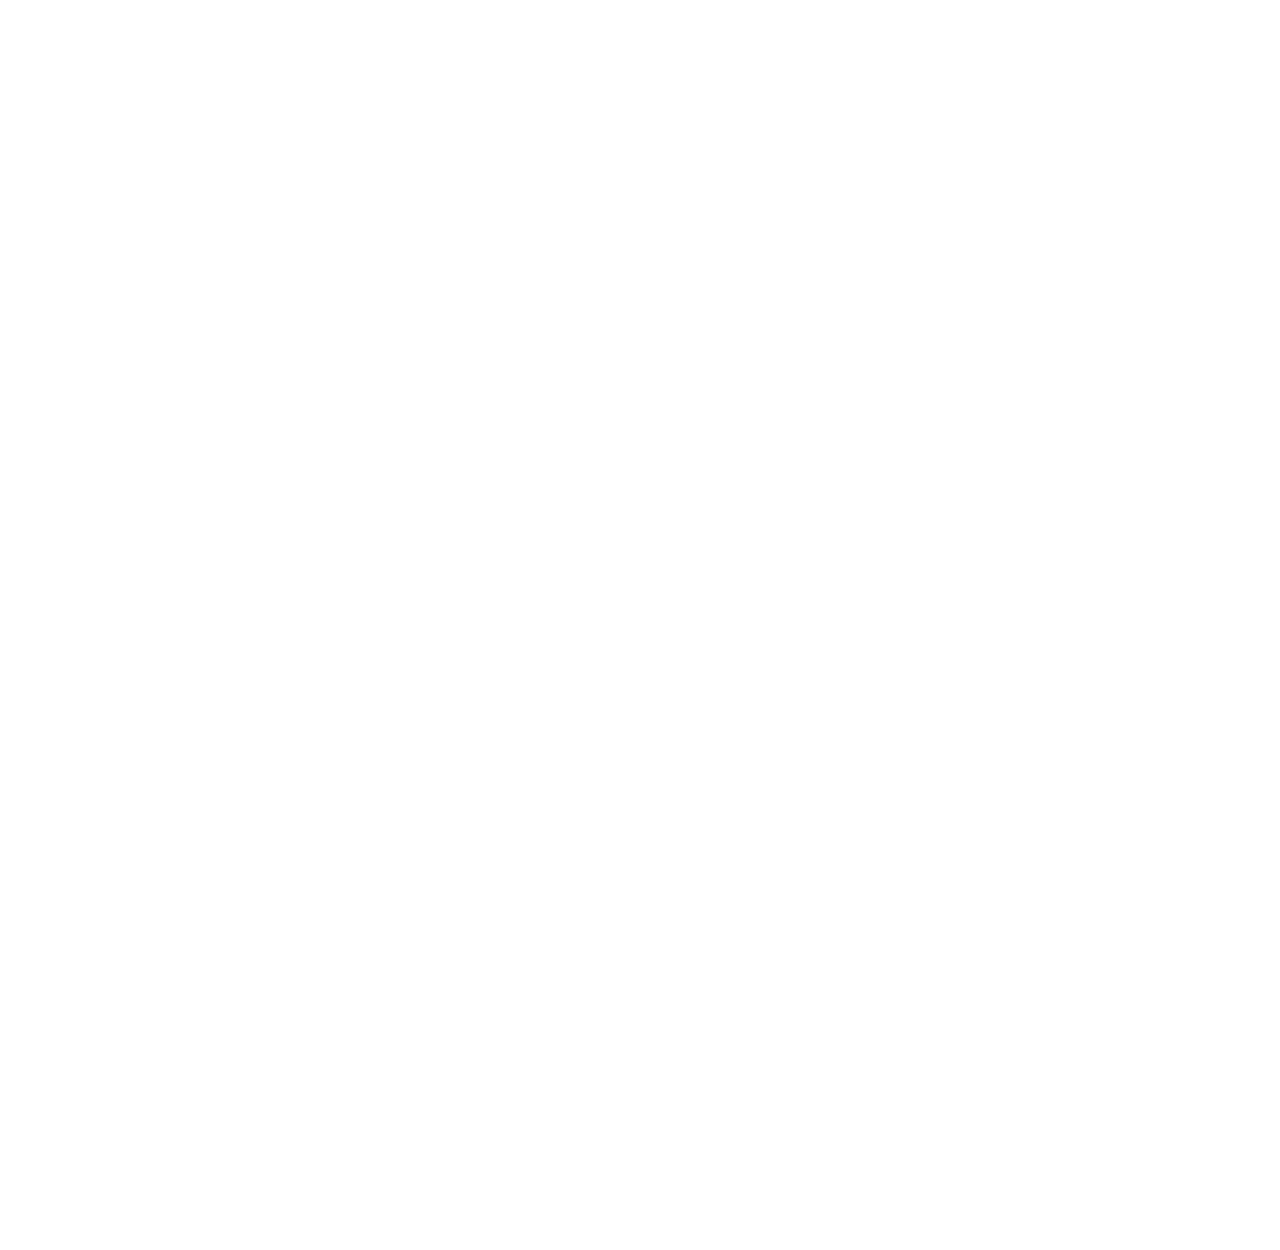
==== test.html @ bcc8b8b5 "make a  drop egg function and solve some errors" ====
<!DOCTYPE html>
<html lang="en">
<head>
<meta charset="UTF-8">
<meta name="viewport" content="width=device-width, initial-scale=1.0">
<title>Game</title>
<style>
    #target {
        width: 100px;
        height: 100px;
        background-color: red;
        position: absolute;
        top: 200px;
        left: 200px;
    }

    #bullet {
        width: 20px;
        height: 20px;
        background-color: blue;
        position: absolute;
        top: 0;
        left: 0;
    }
    body{
      height: 100vh;
      width: 100%;
      position: relative;
      position: relative; /* Necessary for positioning children */
      margin: 0; /* Remove default margin */
      overflow-x: hidden; 
    cursor: url('images/cooked_chicken.png'), auto;

    }
</style>
</head>
<body>

<script>
  const repeatChicken = () => {
  let chickensContainer = document.createElement('div')
  chickensContainer.classList.add('container')
  chickensContainer.style.display = 'flex';
  chickensContainer.style.justifyContent = 'center'; 
  chickensContainer.style.alignItems = 'center';
  chickensContainer.style.flexWrap = 'wrap'; 
  chickensContainer.style.width = "100vh"
  chickensContainer.style.height = "300px"
  chickensContainer.style.position = "absolute"
  
  let repeatCount = Math.floor(Math.random() * 11) + 5

  for (let i = 0; i < repeatCount; i++) {
    let chicken = document.createElement('div')
    chicken.classList.add(`chicken${i}`)
    chicken.style.backgroundImage = "url('https://mostaql.hsoubcdn.com/uploads/thumbnails/570460/378580/ab2952b5-3a7f-4c9e-8c65-52b1fd800a72.png')"
    chicken.style.width = '250px'
    chicken.style.height = '250px'
    chicken.style.display = 'inline-block'
    chicken.style.backgroundSize = "contain"
    chicken.style.backgroundRepeat = 'no-repeat'
    chickensContainer.appendChild(chicken)
  }
  
  document.body.appendChild(chickensContainer)
}
repeatChicken()


let moveInterval = setInterval(function () {
let cc = document.querySelector(".container") 
// cc.style.top = cc.offsetTop + 10 + 'px'
cc.style.left = cc.offsetLeft + 10 + 'px'
if (cc.offsetLeft + cc.offsetWidth >= document.body.offsetWidth) {
      clearInterval(moveInterval); // Stop the interval
    }
}, 50)


</script>

<!-- 
<div id="target"></div>
<div id="bullet"></div> -->

<!-- <script>
    const target = document.getElementById('target');
    const bullet = document.getElementById('bullet');
    let score = 0;

    // Function to check if the bullet intersects with the target
    function checkCollision() {
        const targetRect = target.getBoundingClientRect();
        const bulletRect = bullet.getBoundingClientRect();

        if (
            bulletRect.top <= targetRect.bottom &&
            bulletRect.bottom >= targetRect.top &&
            bulletRect.left <= targetRect.right &&
            bulletRect.right >= targetRect.left
        ) {
            score++;
            console.log('Score:', score);
            // You can update the score display here if needed
        }
    }

    // Function to handle shooting action
    function shoot(event) {
        const bulletSpeed = 5; // Adjust bullet speed as needed
        const bulletStep = 2; // Adjust bullet step as needed
        let bulletTop = event.clientY;
        let bulletLeft = event.clientX;
        bullet.style.top = bulletTop + 'px';
        bullet.style.left = bulletLeft + 'px';

        // Move the bullet until it goes out of bounds
        const moveBullet = setInterval(function() {
            bulletTop -= bulletStep;
            bullet.style.top = bulletTop + 'px';
            checkCollision(); // Check for collision on each step

            // If the bullet goes out of bounds, stop moving it
            if (bulletTop < 0) {
                clearInterval(moveBullet);
                bullet.style.top = '0px'; // Reset bullet position
            }
        }, bulletSpeed);
    }

    // Event listener for shooting action
    window.addEventListener('click', shoot);
</script> -->

</body>
</html>
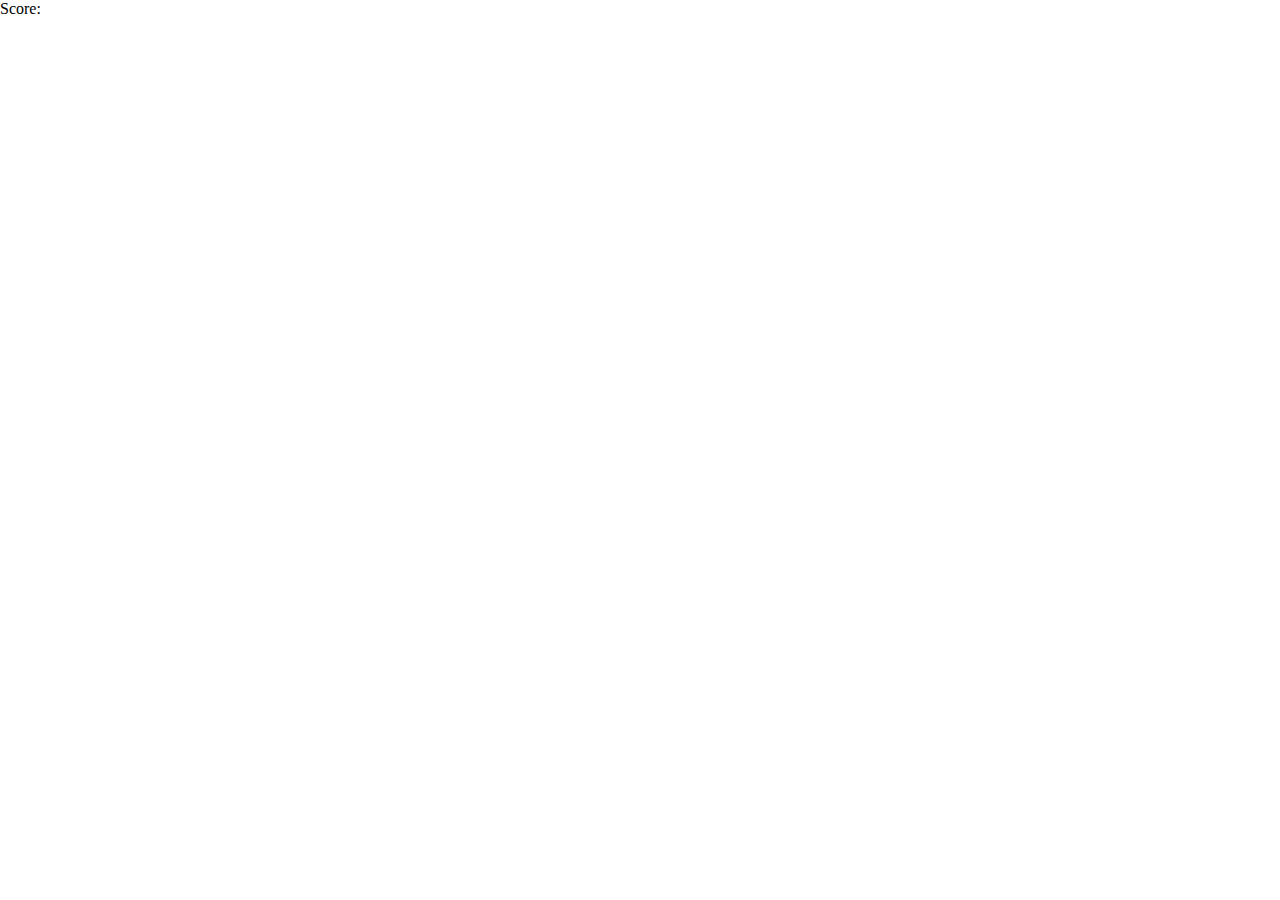
==== commit 64fe8cfb: "make a function to check the collison betweent the player and eggs" ====
--- a/test.html
+++ b/test.html
@@ -29,52 +29,112 @@
       position: relative; /* Necessary for positioning children */
       margin: 0; /* Remove default margin */
       overflow-x: hidden; 
-    cursor: url('images/cooked_chicken.png'), auto;
+    /* cursor: url('images/cooked_chicken.png'), auto; */
 
     }
 </style>
 </head>
 <body>
-
+    <div class="header">
+        <div class="score">Score: <span></span></div>
+        <div class="lifepoints">
+          <div class="point"><img src="images/lifepoint.png" alt=""></div>
+          <div class="point"><img src="images/lifepoint.png" alt=""></div>
+          <div class="point"><img src="images/lifepoint.png" alt=""></div>
+        </div>
+      </div>
+      <div class="container"></div>
 <script>
-  const repeatChicken = () => {
-  let chickensContainer = document.createElement('div')
-  chickensContainer.classList.add('container')
-  chickensContainer.style.display = 'flex';
-  chickensContainer.style.justifyContent = 'center'; 
-  chickensContainer.style.alignItems = 'center';
-  chickensContainer.style.flexWrap = 'wrap'; 
-  chickensContainer.style.width = "100vh"
-  chickensContainer.style.height = "300px"
-  chickensContainer.style.position = "absolute"
-  
-  let repeatCount = Math.floor(Math.random() * 11) + 5
-
-  for (let i = 0; i < repeatCount; i++) {
-    let chicken = document.createElement('div')
-    chicken.classList.add(`chicken${i}`)
-    chicken.style.backgroundImage = "url('https://mostaql.hsoubcdn.com/uploads/thumbnails/570460/378580/ab2952b5-3a7f-4c9e-8c65-52b1fd800a72.png')"
-    chicken.style.width = '250px'
-    chicken.style.height = '250px'
-    chicken.style.display = 'inline-block'
-    chicken.style.backgroundSize = "contain"
-    chicken.style.backgroundRepeat = 'no-repeat'
-    chickensContainer.appendChild(chicken)
-  }
-  
-  document.body.appendChild(chickensContainer)
+ 
+//This function will creat new elemnts to append on the window
+const newElement = (
+  elemType,
+  backgroundImg,
+  width,
+  height,
+  bgSize,
+  bgRepeat,
+  left,
+  top,
+  position
+) => {
+  let elem = document.createElement(elemType)
+  elem.style.background = backgroundImg
+  elem.style.width = width
+  elem.style.height = height
+  elem.style.backgroundSize = bgSize
+  elem.style.backgroundRepeat = bgRepeat
+  elem.style.left = left
+  elem.style.top = top
+  elem.style.position = position
+  return elem
 }
-repeatChicken()
 
 
-let moveInterval = setInterval(function () {
-let cc = document.querySelector(".container") 
-// cc.style.top = cc.offsetTop + 10 + 'px'
-cc.style.left = cc.offsetLeft + 10 + 'px'
-if (cc.offsetLeft + cc.offsetWidth >= document.body.offsetWidth) {
-      clearInterval(moveInterval); // Stop the interval
+
+
+ const dropEggs = () => {
+  let containerBounds = chickensContainer.getBoundingClientRect()
+  let randomX =
+    Math.floor(Math.random() * containerBounds.width) + containerBounds.left
+
+  let egg = newElement(
+    'div',
+    "url('images/egg.png')",
+    '40px',
+    '80px',
+    'contain',
+    'no-repeat',
+    `${randomX}px`,
+    `${containerBounds.bottom}px`,
+    'fixed'
+  )
+  egg.classList.add('egg')
+
+  document.body.appendChild(egg)
+  moveEggs(egg)
+
+  let delay = Math.floor(Math.random() * 5000) + 1000
+
+  setTimeout(dropEggs, delay)
+}
+
+//This function responsible for moving the eggs downward
+const moveEggs = (egg) => {
+  let eggInterval = setInterval(function () {
+    egg.style.top = egg.offsetTop + 10 + 'px'
+
+    setTimeout(() => {
+      clearInterval(eggInterval)
+      egg.remove()
+    }, 3000)
+  }, 50)
+}
+
+//This functio will check if the bullet hit the chicken
+const eggPlayerCollision = () => {
+  let eggs = document.querySelectorAll('.egg')
+  let lifePoints = document.querySelectorAll('.lifepoints .point')
+  let remainingLife = lifePoints.length
+
+  for (let i = 0; i < eggs.length; i++) {
+    let eggBoundaries = eggs[i].getBoundingClientRect()
+    console.log(eggBoundaries)
+
+    if (
+      eggBoundaries.top <= mouseY &&
+      eggBoundaries.bottom >= mouseY &&
+      eggBoundaries.left <= mouseX &&
+      eggBoundaries.right >= mouseX
+    ) {
+      if (remainingLife > 0) {
+        lifePoints[remainingLife - 1].style.display = 'none'
+        remainingLife--
+      }
     }
-}, 50)
+  }
+}
+
 
 
 </script>
